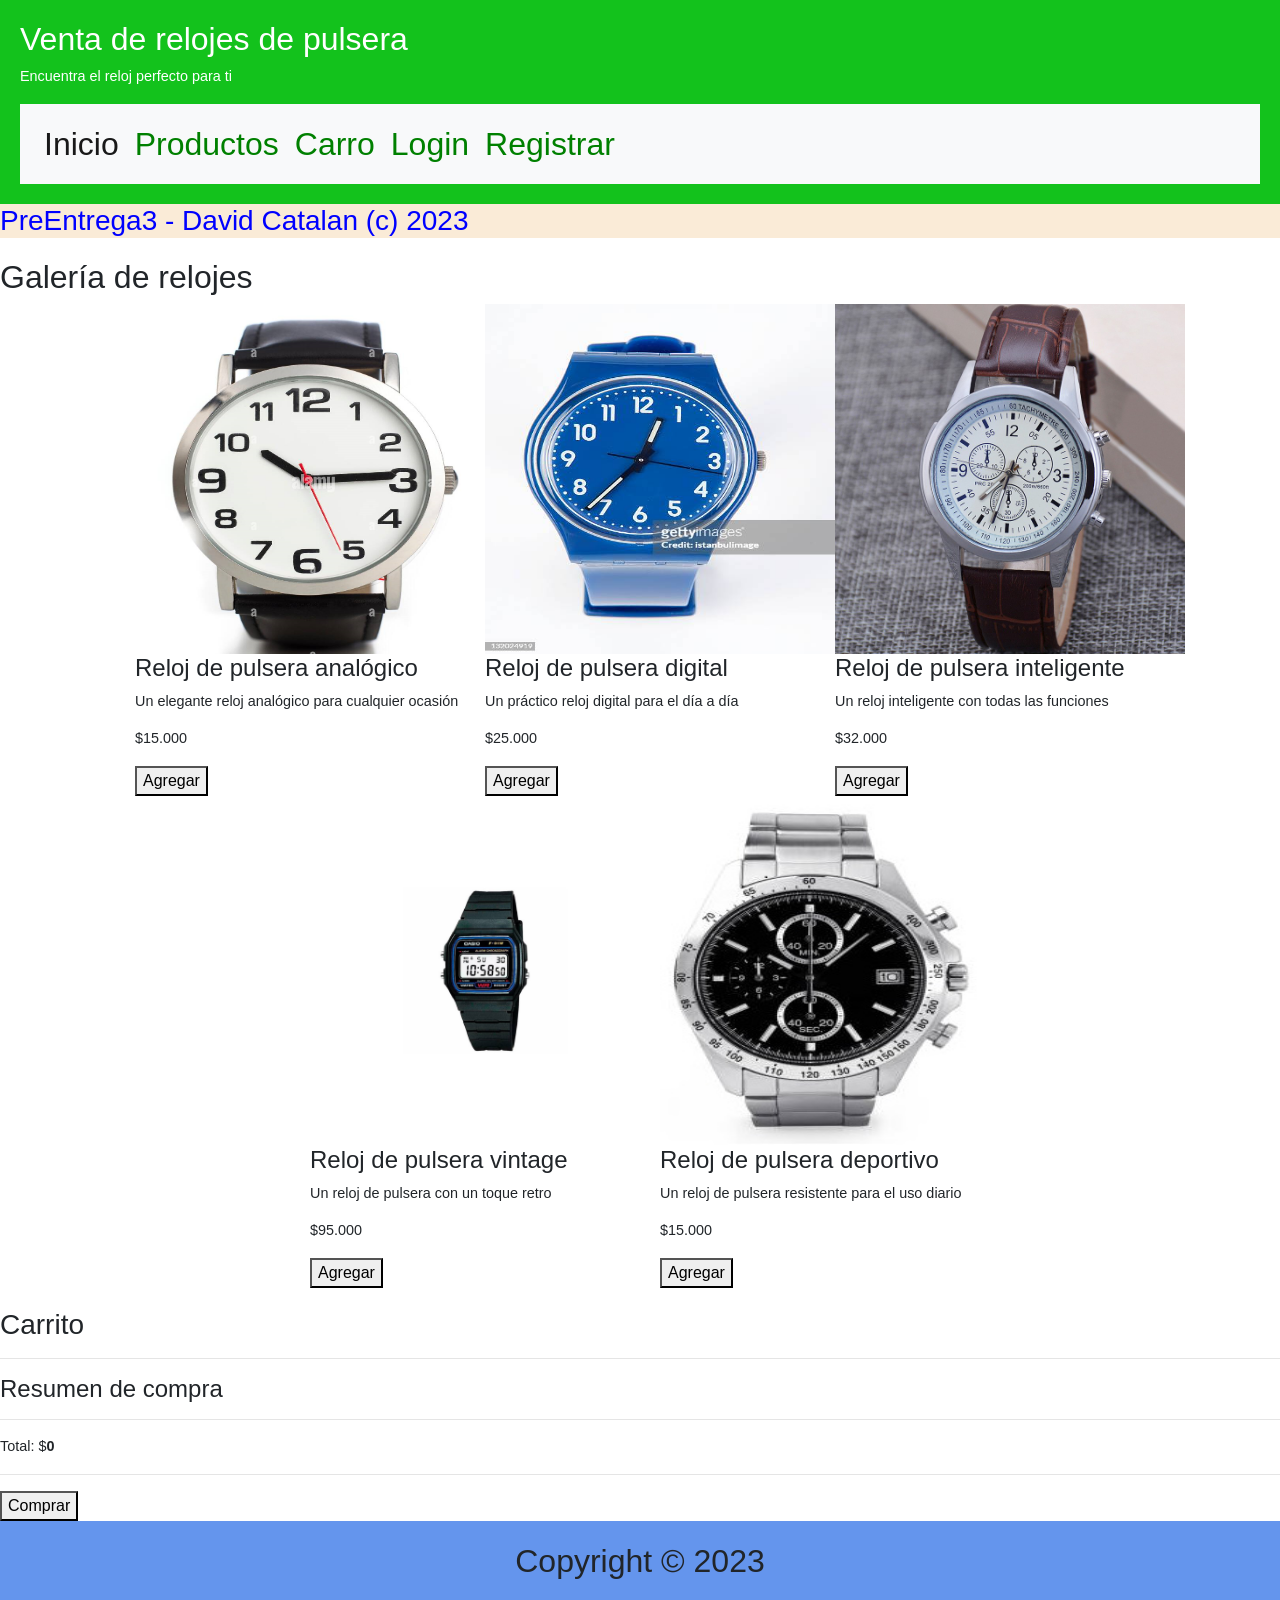
==== index.html @ 45d88c6a "Entrega Final JS - Coderhouse - David Catalan" ====
<!DOCTYPE html>
<html lang="es">

  <head>
    <meta charset="UTF-8">
    <meta name="viewport" content="width=device-width, initial-scale=1.0">
    <title>PreEntrega3 - JavaScript </title>
    <meta name="viewport" content="width=device-width, initial-scale=1.0">
    <title>PreEntrega3 - JavaScript </title>
    <link rel="stylesheet" href="estilos.css">
    <!-- Agrega la biblioteca Bootstrap CSS -->
    <link rel="stylesheet" href="https://maxcdn.bootstrapcdn.com/bootstrap/4.5.2/css/bootstrap.min.css">

    <link rel="stylesheet" href="estilos.css">
  </head>

  <body>

    <!-- Cabecera -->
    <header>
      <h1>Venta de relojes de pulsera</h1>
      <p>Encuentra el reloj perfecto para ti</p>
      <div>

        <!-- Navbar de Bootstrap -->
        <nav class="navbar navbar-expand-lg navbar-light bg-light">
          <!-- <a class="navbar-brand" href="#">Navegación</a> -->
          <button class="navbar-toggler" type="button" data-toggle="collapse" data-target="#navbarNav"
            aria-controls="navbarNav" aria-expanded="false" aria-label="Toggle navigation">
            <span class="navbar-toggler-icon"></span>
          </button>
          <div class="collapse navbar-collapse" id="navbarNav">
            <ul class="navbar-nav navbar-nav-lg">
              <li class="nav-item active">
                <a class="nav-link" href="#">Inicio</a>
              </li>
              <li class="nav-item">
                <a class="nav-link" href="#">Productos</a>
              </li>
              <li class="nav-item">
                <a class="nav-link" href="#section-carrito">Carro</a>
              </li>
              <li class="nav-item">
                <a class="nav-link" href="./paginas/login.html">Login</a>
              </li>
              <li class="nav-item">
                <a class="nav-link" href="./paginas/registrar.html">Registrar</a>
              </li>
            </ul>
          </div>
        </nav>
      </div>
    </header>
    <h3 class="azul">PreEntrega3 - David Catalan (c) 2023 </h3>

    <div>

      <!-- Galería de imágenes -->
      <section id="galeria">
        <h2>Galería de relojes</h2>
        <ul id="productos-container">

          <div class="relojes">
            <!-- Imagen 1 -->
            <div class="reloj">

              <img src="imagenes/reloj-1.jpg" class="tamReloj">
              <h4>Reloj de pulsera analógico</h4>
              <p>Un elegante reloj analógico para cualquier ocasión</p>
              <p>$15.000</p>
              <button type="button" class="addButton">Agregar</button>
            </div>

            <!-- Imagen 2 -->
            <div class="reloj">
              <img src="imagenes/reloj-2.jpg" class="tamReloj">
              <h4>Reloj de pulsera digital</h4>
              <p>Un práctico reloj digital para el día a día</p>
              <p>$25.000</p>
              <button type="button" class="addButton">Agregar</button>
            </div>

            <!-- Imagen 3 -->
            <div class="reloj">
              <img src="imagenes/reloj-3.jpg" class="tamReloj">
              <h4>Reloj de pulsera inteligente</h4>
              <p>Un reloj inteligente con todas las funciones</p>
              <p>$32.000</p>
              <button type="button" class="addButton">Agregar</button>
            </div>

            <!-- Imagen 4 -->
            <div class="reloj">
              <img src="imagenes/reloj-4.jpg" class="tamReloj">
              <h4>Reloj de pulsera vintage</h4>
              <p>Un reloj de pulsera con un toque retro</p>
              <p>$95.000</p>
              <button type="button" class="addButton">Agregar</button>
            </div>

            <!-- Imagen 5 -->
            <div class="reloj">
              <img src="imagenes/reloj-5.jpg" class="tamReloj">
              <h4>Reloj de pulsera deportivo</h4>
              <p>Un reloj de pulsera resistente para el uso diario</p>
              <p>$15.000</p>
              <button type="button" class="addButton">Agregar</button>
            </div>
        </ul>
    </div>
    </section>
    <section>
      <h3 id="section-carrito">Carrito</h3>
      <hr>
      <div id="cart">
          <div class="resumen-compra">
              <h4>Resumen de compra</h4>
              <hr>
              <p>Total: $<strong id="totalPrice">0</strong></p>
              <hr>
              <button type="button">Comprar</button>
          </div>
          <div id="cart-products">

          </div>
      </div>
  </section>

    </div>


    <!-- Pie de página -->
    <footer>
      <p>Copyright © 2023</p>
    </footer>

    <script src="https://code.jquery.com/jquery-3.5.1.slim.min.js"></script>
    <script src="https://cdn.jsdelivr.net/npm/@popperjs/core@2.11.6/dist/umd/popper.min.js"></script>
    <script src="https://maxcdn.bootstrapcdn.com/bootstrap/4.5.2/js/bootstrap.min.js"></script>

    <script src="./Clases/usuarios.js"></script>
    <script src="./constants/index.js"></script>
    <script src="./scripts/main.js"></script>

  </body>

</html>
---- estilos.css ----
body {
    font-family: sans-serif;
    background-color: #fff;
  }
  
  header {
    background-color: #13c21c;
    color: #fff;
    padding: 20px;
  }
  
  h1 {
    font-size: 2em;
  }
  
  p {
    font-size: 0.9em;
  }
  
  section {
    margin-top: 20px;
  }
  
  .relojes {
    display: flex;
    flex-wrap: wrap;
    justify-content: center;
    
    
  }
  footer {
    padding: 1rem;
    
    text-align: center;
    background-color: cornflowerblue;
  }

  footer p {
    font-size: 2rem ;
  }

.azul {
    color: blue;
    background-color: antiquewhite;
   
}

.tamReloj {
    width:350px;
    height:350px;
}
  

  /* Estilo personalizado para el tamaño del texto del menú */
.navbar-nav.navbar-nav-lg .nav-link {
    font-size: 2rem; 
    color: green;
}
---- estilos.css ----
body {
    font-family: sans-serif;
    background-color: #fff;
  }
  
  header {
    background-color: #13c21c;
    color: #fff;
    padding: 20px;
  }
  
  h1 {
    font-size: 2em;
  }
  
  p {
    font-size: 0.9em;
  }
  
  section {
    margin-top: 20px;
  }
  
  .relojes {
    display: flex;
    flex-wrap: wrap;
    justify-content: center;
    
    
  }
  footer {
    padding: 1rem;
    
    text-align: center;
    background-color: cornflowerblue;
  }

  footer p {
    font-size: 2rem ;
  }

.azul {
    color: blue;
    background-color: antiquewhite;
   
}

.tamReloj {
    width:350px;
    height:350px;
}
  

  /* Estilo personalizado para el tamaño del texto del menú */
.navbar-nav.navbar-nav-lg .nav-link {
    font-size: 2rem; 
    color: green;
}
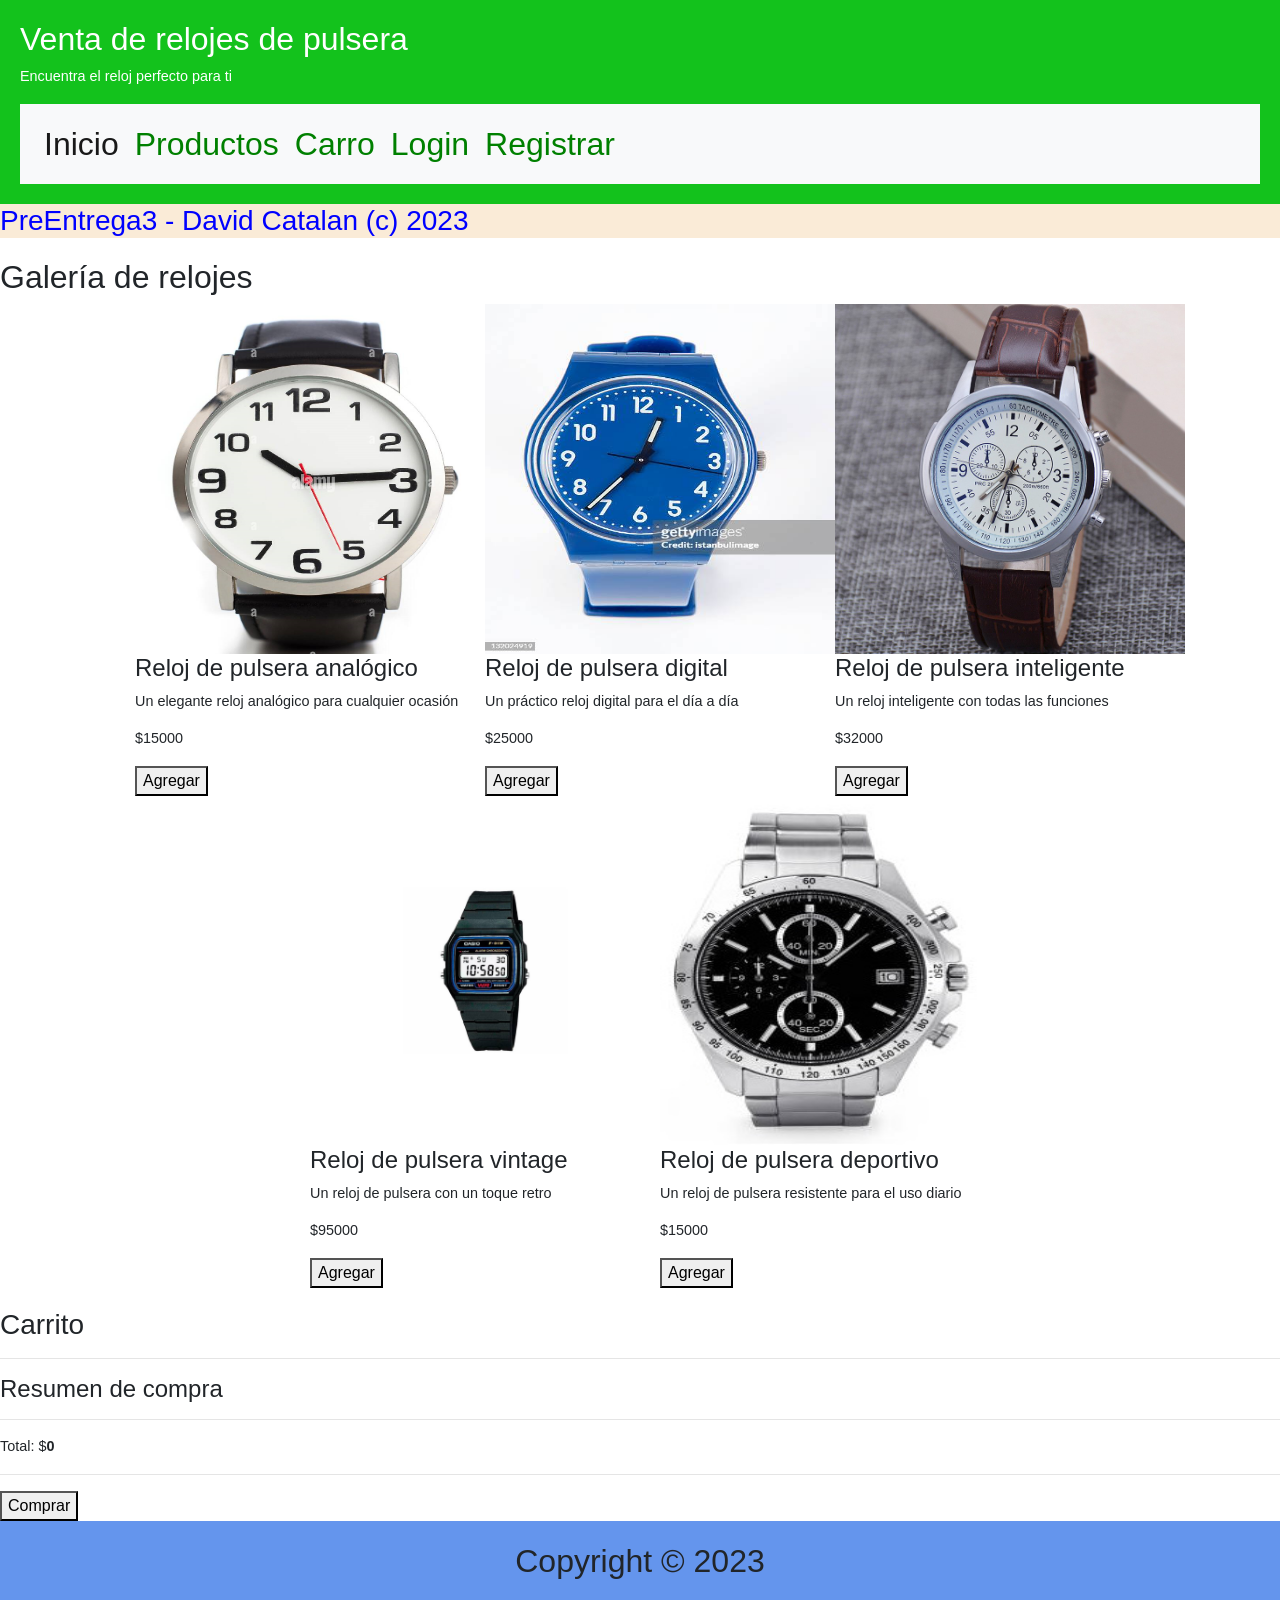
==== commit a3189058: "Entrega Final JS - Coderhouse - David Catalan" ====
--- a/index.html
+++ b/index.html
@@ -4,9 +4,9 @@
   <head>
     <meta charset="UTF-8">
     <meta name="viewport" content="width=device-width, initial-scale=1.0">
-    <title>PreEntrega3 - JavaScript </title>
+    <title>Entrega Final - JavaScript </title>
     <meta name="viewport" content="width=device-width, initial-scale=1.0">
-    <title>PreEntrega3 - JavaScript </title>
+    <title>Entrega Final - JavaScript </title>
     <link rel="stylesheet" href="estilos.css">
     <!-- Agrega la biblioteca Bootstrap CSS -->
     <link rel="stylesheet" href="https://maxcdn.bootstrapcdn.com/bootstrap/4.5.2/css/bootstrap.min.css">
@@ -67,7 +67,7 @@
               <img src="imagenes/reloj-1.jpg" class="tamReloj">
               <h4>Reloj de pulsera analógico</h4>
               <p>Un elegante reloj analógico para cualquier ocasión</p>
-              <p>$15.000</p>
+              <p>$15000</p>
               <button type="button" class="addButton">Agregar</button>
             </div>
 
@@ -76,7 +76,7 @@
               <img src="imagenes/reloj-2.jpg" class="tamReloj">
               <h4>Reloj de pulsera digital</h4>
               <p>Un práctico reloj digital para el día a día</p>
-              <p>$25.000</p>
+              <p>$25000</p>
               <button type="button" class="addButton">Agregar</button>
             </div>
 
@@ -85,7 +85,7 @@
               <img src="imagenes/reloj-3.jpg" class="tamReloj">
               <h4>Reloj de pulsera inteligente</h4>
               <p>Un reloj inteligente con todas las funciones</p>
-              <p>$32.000</p>
+              <p>$32000</p>
               <button type="button" class="addButton">Agregar</button>
             </div>
 
@@ -94,7 +94,7 @@
               <img src="imagenes/reloj-4.jpg" class="tamReloj">
               <h4>Reloj de pulsera vintage</h4>
               <p>Un reloj de pulsera con un toque retro</p>
-              <p>$95.000</p>
+              <p>$95000</p>
               <button type="button" class="addButton">Agregar</button>
             </div>
 
@@ -103,7 +103,7 @@
               <img src="imagenes/reloj-5.jpg" class="tamReloj">
               <h4>Reloj de pulsera deportivo</h4>
               <p>Un reloj de pulsera resistente para el uso diario</p>
-              <p>$15.000</p>
+              <p>$15000</p>
               <button type="button" class="addButton">Agregar</button>
             </div>
         </ul>
@@ -113,18 +113,18 @@
       <h3 id="section-carrito">Carrito</h3>
       <hr>
       <div id="cart">
-          <div class="resumen-compra">
-              <h4>Resumen de compra</h4>
-              <hr>
-              <p>Total: $<strong id="totalPrice">0</strong></p>
-              <hr>
-              <button type="button">Comprar</button>
-          </div>
-          <div id="cart-products">
+        <div class="resumen-compra">
+          <h4>Resumen de compra</h4>
+          <hr>
+          <p>Total: $<strong id="totalPrice">0</strong></p>
+          <hr>
+          <button type="button">Comprar</button>
+        </div>
+        <div id="cart-products">
 
-          </div>
+        </div>
       </div>
-  </section>
+    </section>
 
     </div>
 
@@ -138,7 +138,7 @@
     <script src="https://cdn.jsdelivr.net/npm/@popperjs/core@2.11.6/dist/umd/popper.min.js"></script>
     <script src="https://maxcdn.bootstrapcdn.com/bootstrap/4.5.2/js/bootstrap.min.js"></script>
 
-    <script src="./Clases/usuarios.js"></script>
+    <script src="/Clases/usuario.js"></script>
     <script src="./constants/index.js"></script>
     <script src="./scripts/main.js"></script>
 
